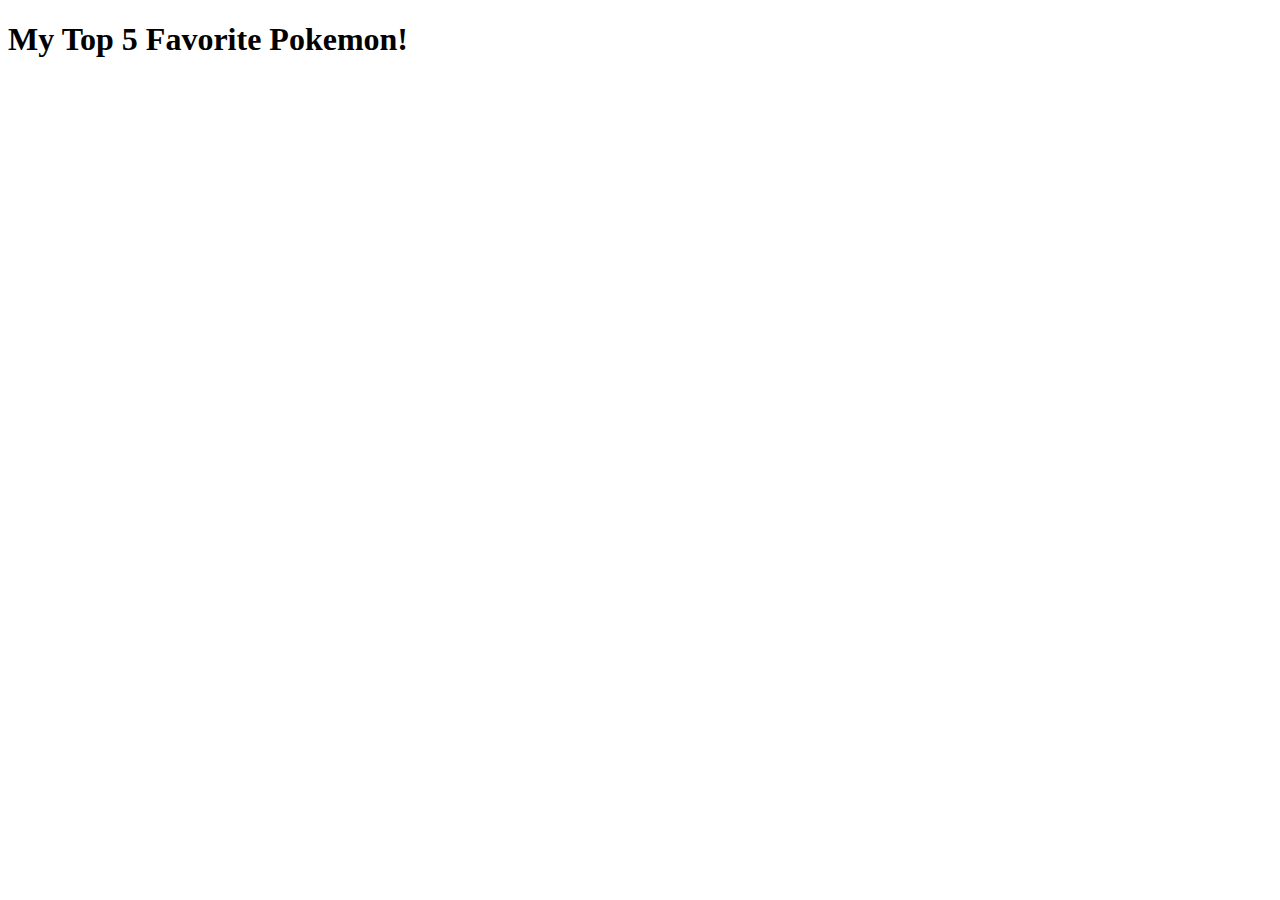
==== index.html @ 57cb7afa "moved index.html" ====
<!DOCTYPE html>
<html lang="en">
<head>
    <meta charset="UTF-8">
    <meta http-equiv="X-UA-Compatible" content="IE=edge">
    <meta name="viewport" content="width=device-width, initial-scale=1.0">
    <title>Randomizer</title>
</head>
<body>
    
    <h1>My Top 5 Favorite Pokemon!</h1>


    <script src="./Randomizer.js">
    </script>
    
</body>
</html>
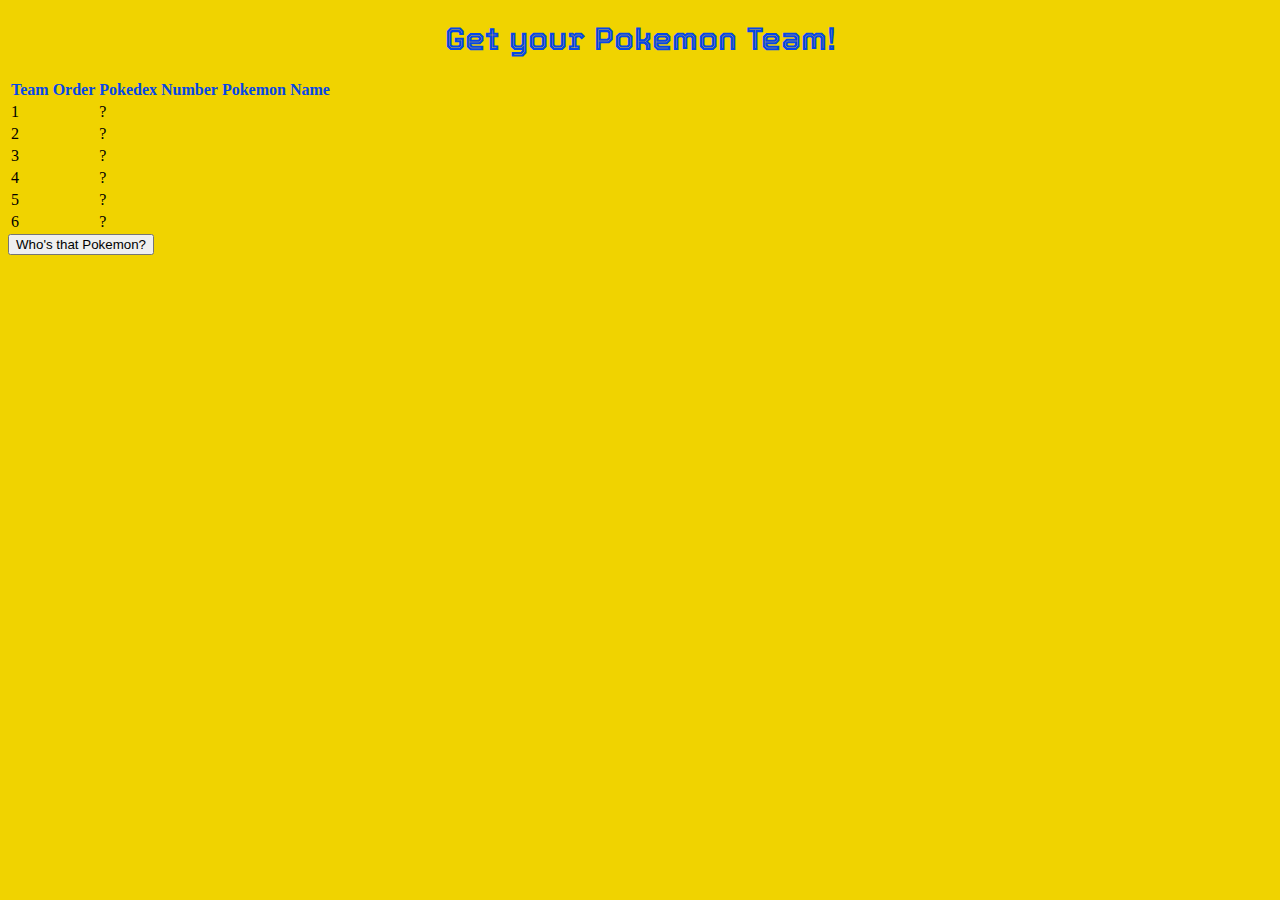
==== commit fe800c9d: "first code functional: style changes likely to follow" ====
--- a/index.html
+++ b/index.html
@@ -4,14 +4,83 @@
     <meta charset="UTF-8">
     <meta http-equiv="X-UA-Compatible" content="IE=edge">
     <meta name="viewport" content="width=device-width, initial-scale=1.0">
-    <title>Randomizer</title>
+    <title>Pokemon Randomizer</title>
+    <!--Bootstrap css-->
+    <link href="https://cdn.jsdelivr.net/npm/bootstrap@5.1.0/dist/css/bootstrap.min.css" rel="stylesheet" integrity="sha384-KyZXEAg3QhqLMpG8r+8fhAXLRk2vvoC2f3B09zVXn8CA5QIVfZOJ3BCsw2P0p/We" crossorigin="anonymous">
+    <!--My CSS-->
+    <link rel="stylesheet" href="./CSS/00-main.css">
+    <!--Fonts-->
+    <link rel="preconnect" href="https://fonts.googleapis.com">
+<link rel="preconnect" href="https://fonts.gstatic.com" crossorigin>
+<link href="https://fonts.googleapis.com/css2?family=Tourney:wght@500&display=swap" rel="stylesheet">
 </head>
 <body>
+    <div class="col-12">
+        <h1>Get your Pokemon Team!</h1>
+    </div>
     
-    <h1>My Top 5 Favorite Pokemon!</h1>
 
 
-    <script src="./Randomizer.js">
+    <!--Lets do a table instead!-->
+    <table class="table table-striped">
+        <tr class="table-warning">
+            <th class="columnOne">Team Order</th>
+            <th>Pokedex Number</th>
+            <th>Pokemon Name</th>
+        </tr>
+        <tr class="table-info">
+            <td class="columnOne">1</td>
+            <td class="column2" id="pokemonNumberRw1">?</td>
+            <td class="column3" id="pokemonNameRw1"></td>
+        </tr>
+        <tr class="table-warning">
+            <td class="columnOne">2</td>
+            <td class="column2" id="pokemonNumberRw2">?</td>
+            <td class="column3" id="pokemonNameRw2"></td>
+        </tr>
+        <tr class="table-info">
+            <td class="columnOne">3</td>
+            <td class="column2" id="pokemonNumberRw3">?</td>
+            <td class="column3" id="pokemonNameRw3"></td>
+        </tr>
+        <tr class="table-warning"> 
+            <td class="columnOne">4</td>
+            <td class="column2" id="pokemonNumberRw4">?</td>
+            <td class="column3" id="pokemonNameRw4"></td>
+        </tr>
+        <tr class="table-info">
+            <td class="columnOne">5</td>
+            <td class="column2" id="pokemonNumberRw5">?</td>
+            <td class="column3" id="pokemonNameRw5"></td>
+        </tr>
+        <tr class="table-warning">
+            <td class="columnOne">6</td>
+            <td class="column2"  id="pokemonNumberRw6">?</td>
+            <td class="column3" id="pokemonNameRw6"></td>
+        </tr>
+        
+    </table>
+    
+
+    <div class="container">
+        <div class="row">
+          <div class="col"></div>
+          <div class="col">
+              <button id="activateRandomizer">Who's that Pokemon?</button>
+          </div>
+          <div class="col"></div>
+        </div>
+        <!--<div class="row">
+          <div class="col-8">col-8</div>
+          <div class="col-4">col-4</div>
+        </div> -->
+      
+    
+
+    </div>
+
+    <!--JavaScript-->
+    <script src="./pokemon.js">
     </script>
     
 </body>
--- a/CSS/00-main.css
+++ b/CSS/00-main.css
@@ -0,0 +1,4 @@
+@import "./01-Variables.css";
+@import "./02-header.css";
+@import "./03-Table.css";
+@import "./04-Body.css";
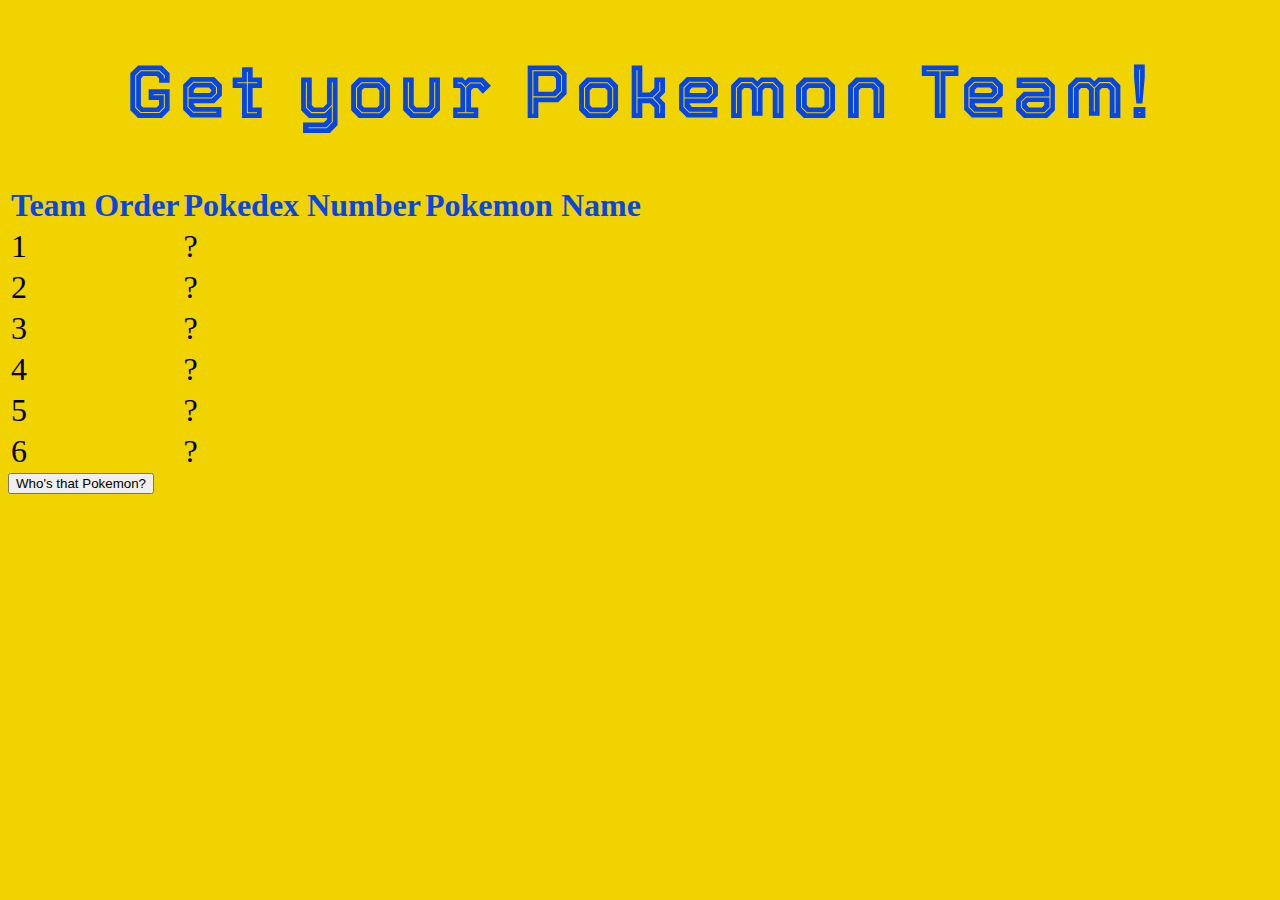
==== commit 5fc43936: "increased sizing-forgot i was zoomed in to work on it" ====
--- a/index.html
+++ b/index.html
@@ -15,7 +15,7 @@
 <link href="https://fonts.googleapis.com/css2?family=Tourney:wght@500&display=swap" rel="stylesheet">
 </head>
 <body>
-    <div class="col-12">
+    <div class="col-12 ">
         <h1>Get your Pokemon Team!</h1>
     </div>
     
@@ -30,7 +30,7 @@
         </tr>
         <tr class="table-info">
             <td class="columnOne">1</td>
-            <td class="column2" id="pokemonNumberRw1">?</td>
+            <td class="column2 " id="pokemonNumberRw1">?</td>
             <td class="column3" id="pokemonNameRw1"></td>
         </tr>
         <tr class="table-warning">
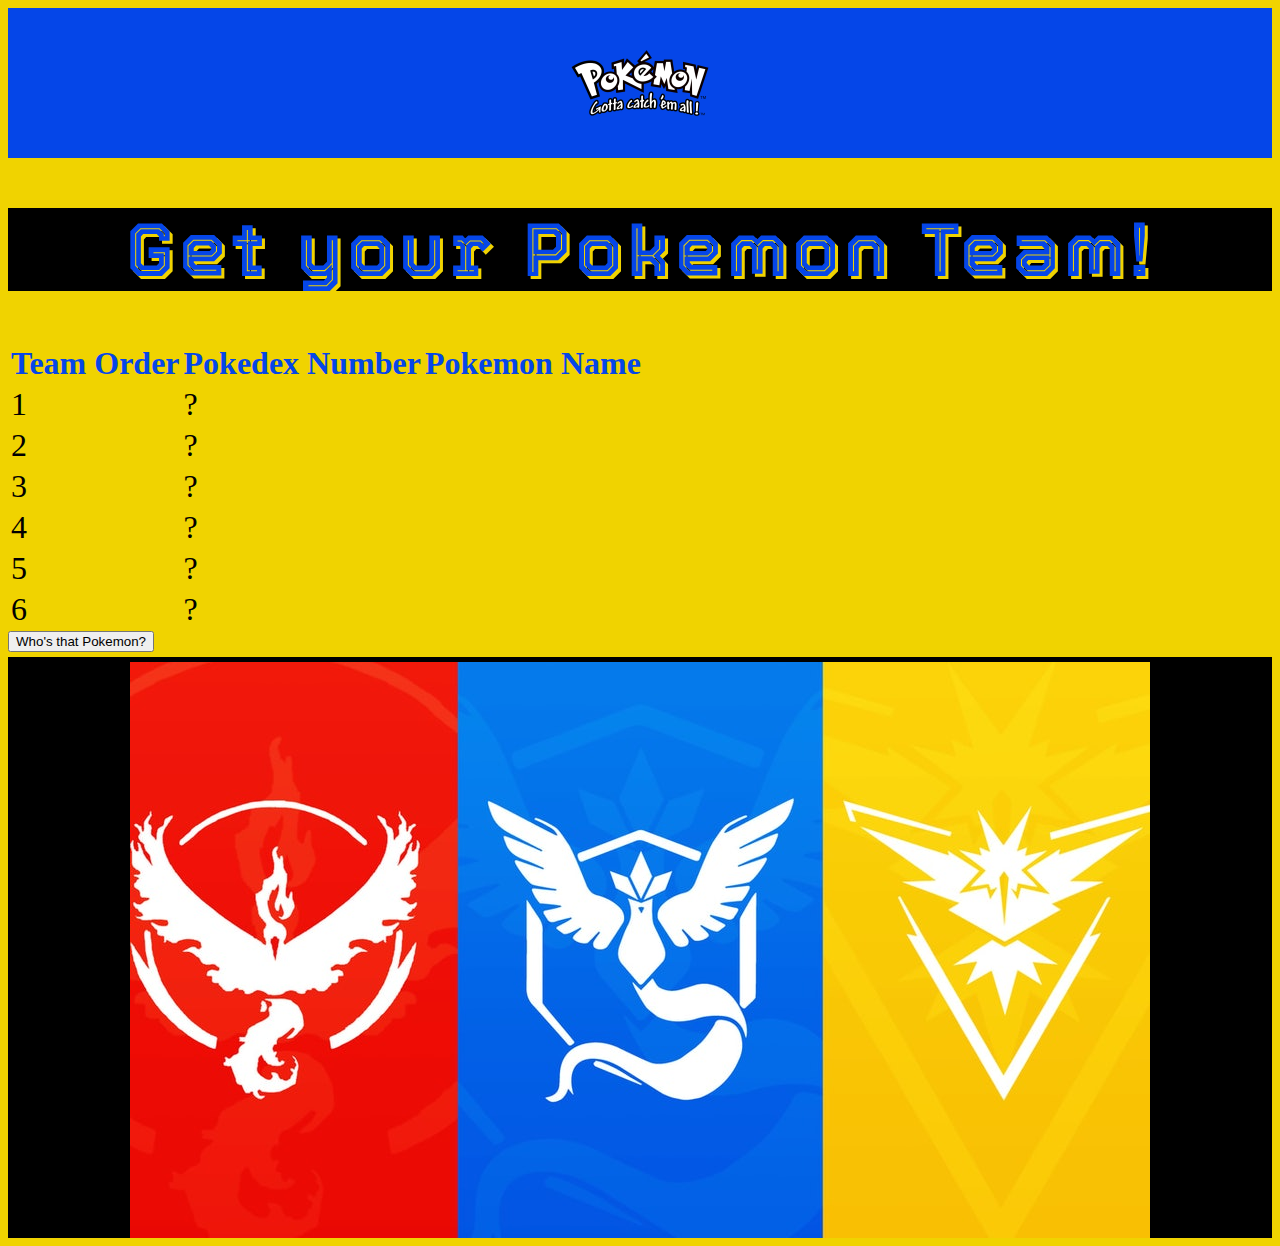
==== commit d4f93ffa: "style changes-images added" ====
--- a/index.html
+++ b/index.html
@@ -11,16 +11,24 @@
     <link rel="stylesheet" href="./CSS/00-main.css">
     <!--Fonts-->
     <link rel="preconnect" href="https://fonts.googleapis.com">
-<link rel="preconnect" href="https://fonts.gstatic.com" crossorigin>
-<link href="https://fonts.googleapis.com/css2?family=Tourney:wght@500&display=swap" rel="stylesheet">
+    <link rel="preconnect" href="https://fonts.gstatic.com" crossorigin>
+    <link href="https://fonts.googleapis.com/css2?family=Bungee+Inline&family=Tourney&display=swap" rel="stylesheet">
 </head>
 <body>
-    <div class="col-12 ">
-        <h1>Get your Pokemon Team!</h1>
+    <div class="col-12" id="logo">
+        <img src="./assets/pokemon-8-logo.png" alt="The Pokemon Logo" width="200px" height="150px" >
+
     </div>
+
+        <div class="col-12 ">
     
+            <h1>Get your Pokemon Team!</h1>
+        </div>
 
-
+              
+        
+        
+    
     <!--Lets do a table instead!-->
     <table class="table table-striped">
         <tr class="table-warning">
@@ -63,13 +71,11 @@
     
 
     <div class="container">
-        <div class="row">
-          <div class="col"></div>
-          <div class="col">
+
+          <div class="col-12 d-flex justify-content-center">
               <button id="activateRandomizer">Who's that Pokemon?</button>
           </div>
-          <div class="col"></div>
-        </div>
+      
         <!--<div class="row">
           <div class="col-8">col-8</div>
           <div class="col-4">col-4</div>
@@ -79,6 +85,17 @@
 
     </div>
 
+    <div class="col-12" id="imageThreeBirds">
+        <img src="./assets/hdmpt9hbcxjywvhmqeiptf2abea3tgjkj7hlpit0povvjjpbyhvcbn0ba5r4sgra.jpg" alt="The Pokemon Logo" width="1020px" height="576px" >
+
+    </div>
+   <!--<div class="col-12" id="logo">
+        <img src="./assets/pokemon-8-logo.png" alt="The Pokemon Logo" width="200px" height="150px" >
+
+    </div> -->
+
+
+
     <!--JavaScript-->
     <script src="./pokemon.js">
     </script>
